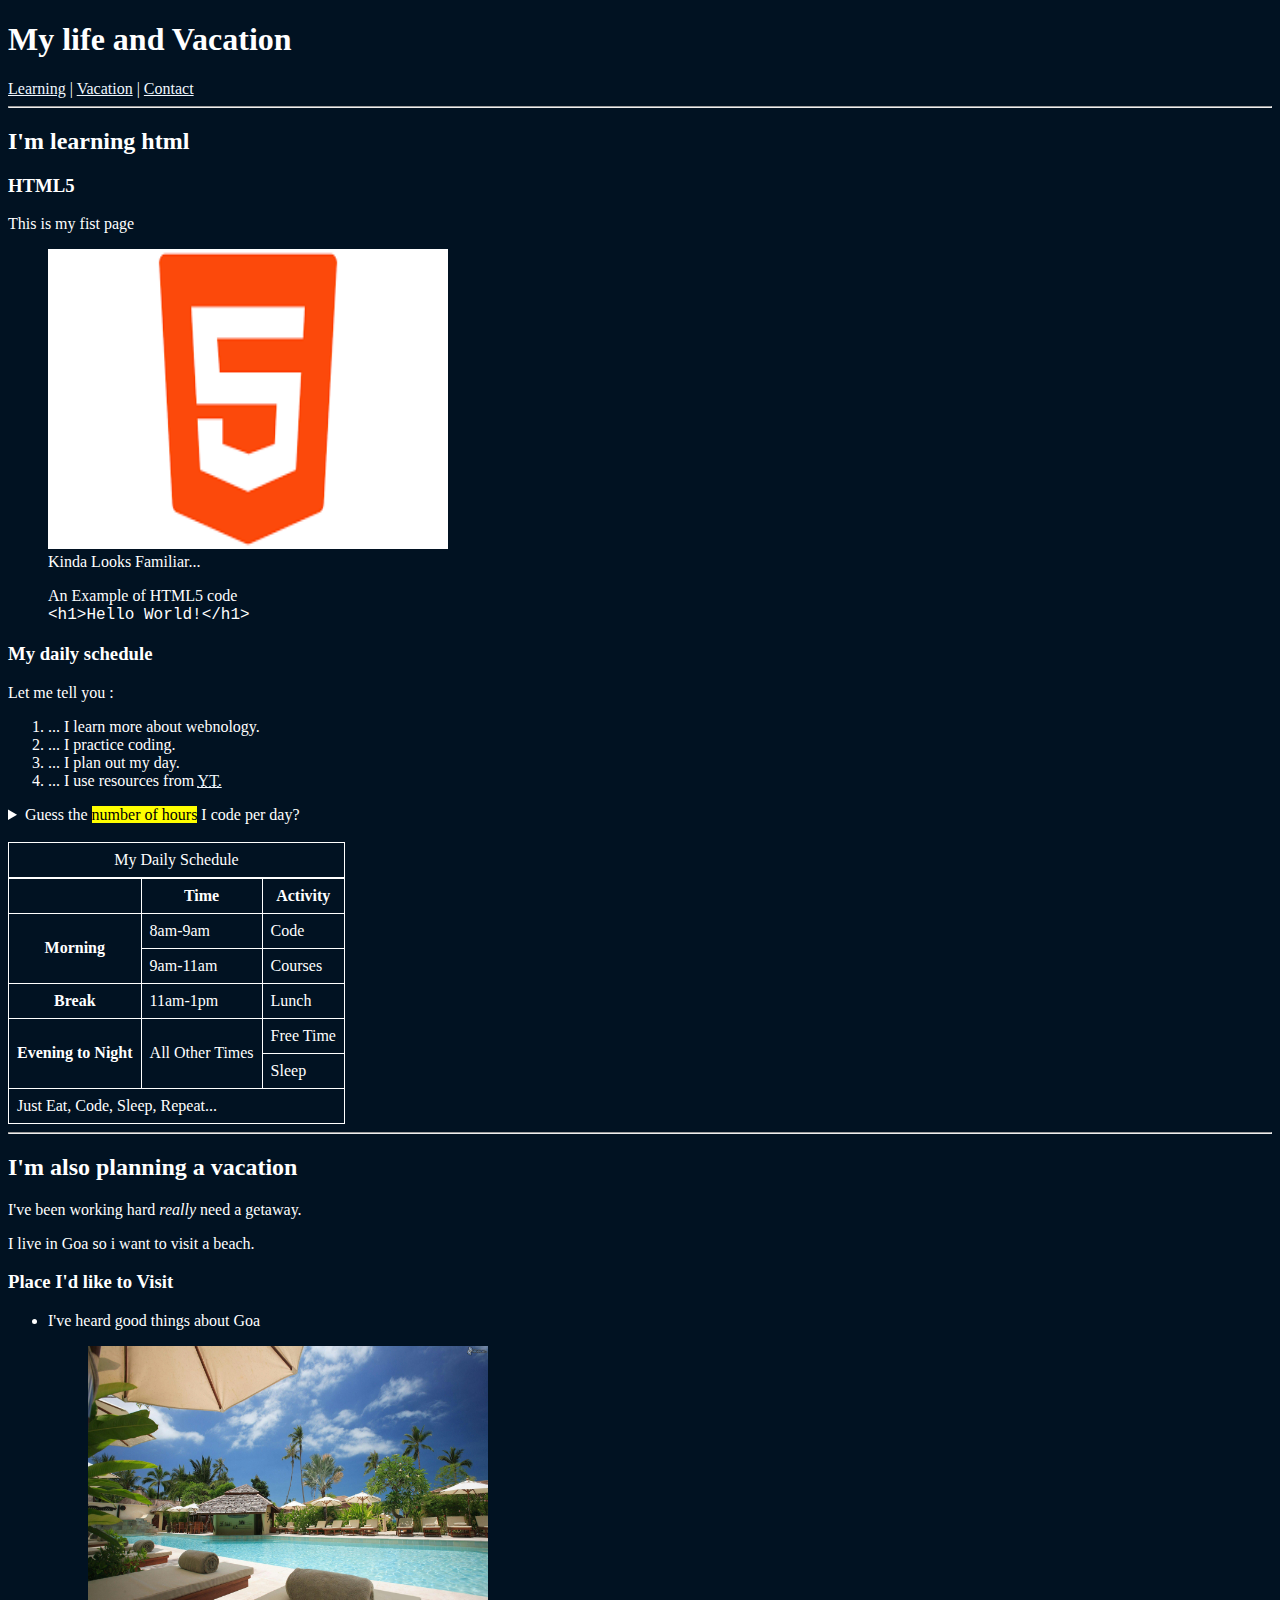
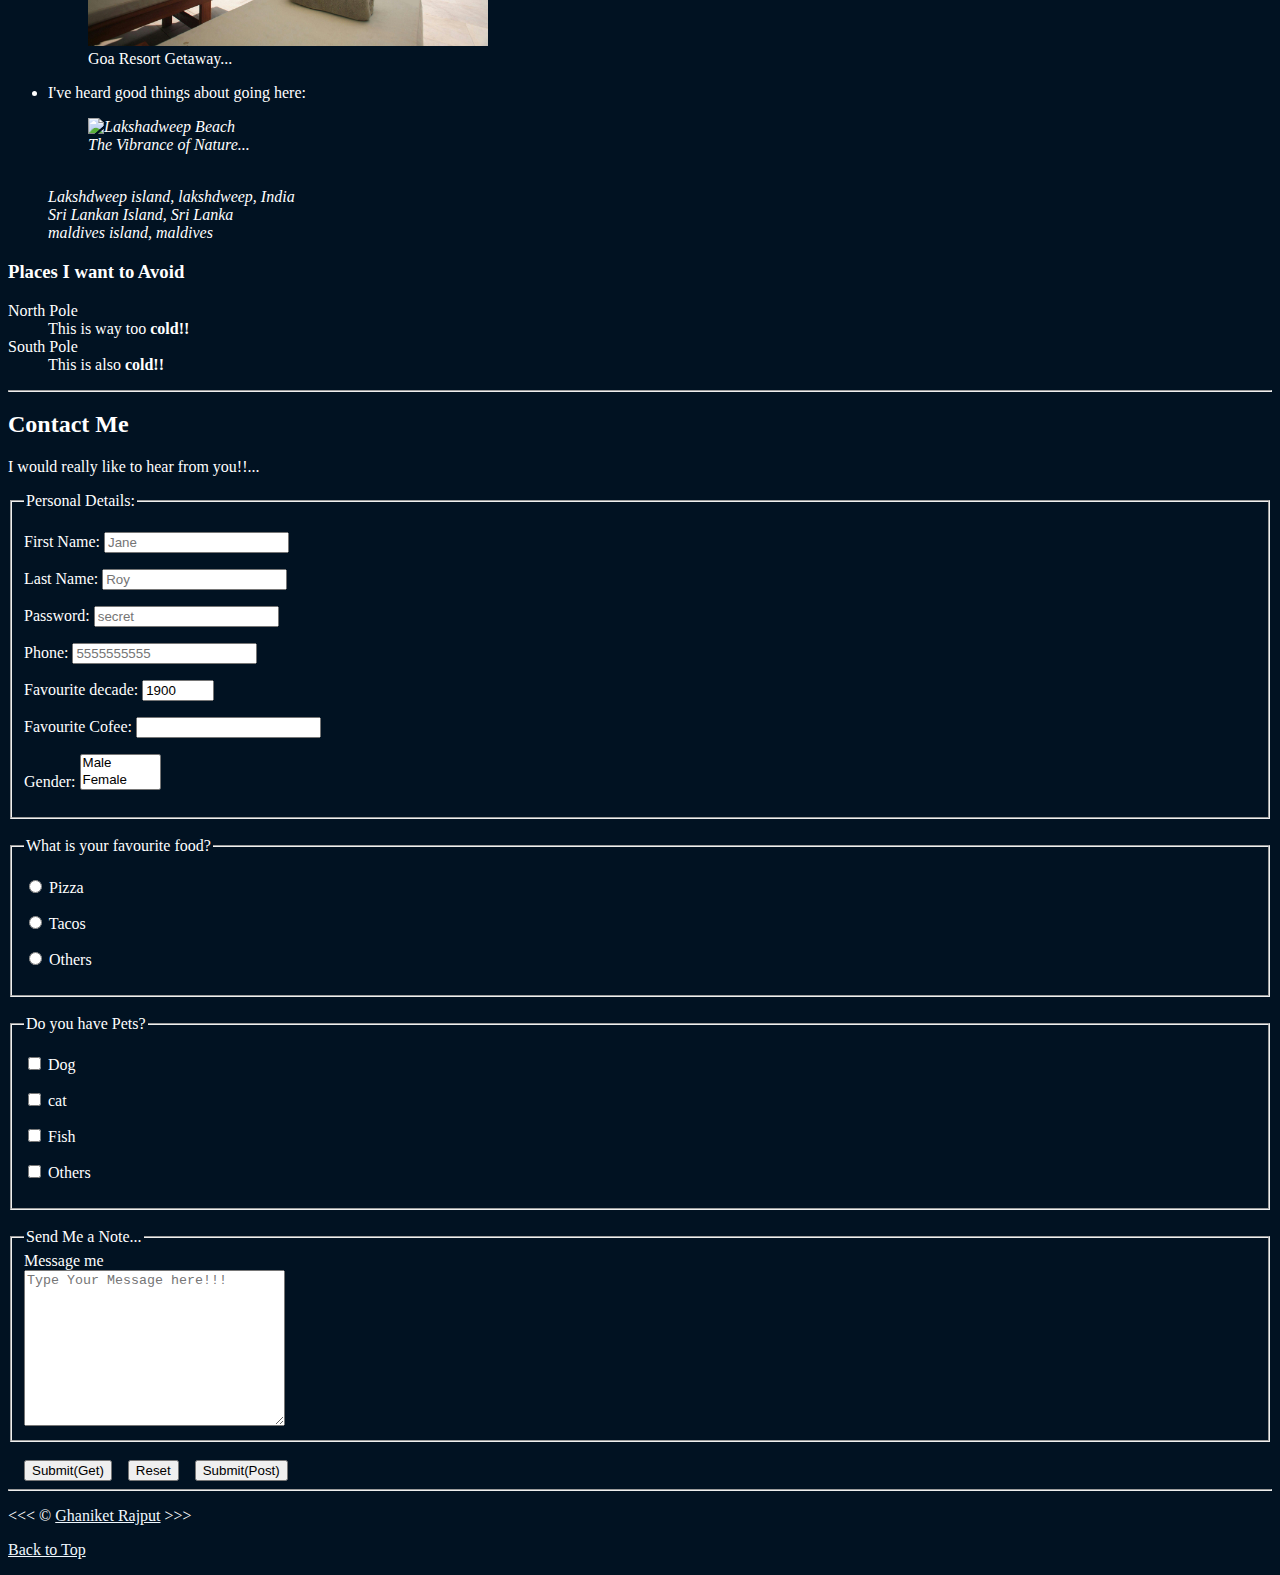
==== index.html @ 18b2eac6 "A modified expression." ====
<!DOCTYPE html>
<html lang="en">

<head>
  <meta charset="UTF-8">
  <meta name="author" content="Ghaniket Rajput">
  <meta name="description" content="This page contains all the the things I am learning html">
  <meta name="viewport" content="width=device-width, initial-scale=1.0">

  <title>HTML</title>
  <link rel="icon" href="image/download.png" type="image/x-icon">
  <link rel="stylesheet" href="main.css">
</head>

<body>
  <header> <!--can be more than one per page-->
    <!--header is a  semantic block element, semantic means it provides additional meaning rather than a generic divider to the code-->
    <h1>My life and Vacation</h1>

    <!--h1,h2..., p are all block elements -->
    <!--a, em, strong, abbr, address are all inline elements -->

    <nav aria-label="primary-navigation"> <!--can be more than one per page-->
      <a href="#learning">Learning</a> |
      <a href="#vacation">Vacation</a> |
      <a href="#contact">Contact</a>
    </nav>
  </header>
  <hr>


  <main> <!--main is a semantic block element and is only one per page -->
    <article id="learning">
      <!--rather than section, article is optimized as this time we know what the content is about -->
      <h2>I'm learning html</h2>

      <section>
        <h3>HTML5</h3>
        <p>This is my fist page</p>

        <figure>

          <img src="image/htmllogo310X163.png" alt="HTML LOGO" title="HTML LOGO" width="400" height="300"
            loading="lazy">

          <figcaption>Kinda Looks Familiar...
            <p>
              An Example of HTML5 code <br>
              <code>&lt;h1&gt;Hello World!&lt;/h1&gt;</code>
            </p>
          </figcaption>

        </figure>
      </section>
      <section>
        <h3>My daily schedule</h3>
        <p>Let me tell you :</p>
        <!--HTML entities starts with & and ends with ;-->
        <ol>
          <li>... I learn more about webnology.</li>
          <li>... I practice coding.</li>
          <li>... I plan out my day.</li>
          <li>
            ... I use resources from
            <a target="_blank" href="https://www.youtube.com/watch?v=iMj-TbN7ydg"><abbr title="YOUTUBE">YT.</abbr></a>
          </li>
        </ol>
        <aside> <!--it shows complimentary text that is not as much important as article-->
          <details> <!-- deatils and summary work together for creating a hidden text for a text-->
            <!--can also be used for quizzes or for extra details about product-->
            <summary>
              Guess the <mark> number of hours</mark> I code per day?
            </summary>
            <p>
              <strong>Answer:</strong><time datetime="PT4H"></time> 4-5 hours per day.
              <!--time element is used to show the time in the page.-->


            </p>
          </details>

        </aside>
        <br>

        <table>
          <caption>My Daily Schedule</caption>
          <thead>
            <tr>
              <th>&nbsp;</th>
              <th scope="col">Time</th>
              <th scope="col">Activity</th>
            </tr>
          </thead>
          <tbody>
            <tr>
              <th rowspan="2" scope="row">Morning</th>
              <td>
                <time datetime="08:00">8am-</time><time datetime="09:00">9am</time>
              </td>
              <td>Code</td>
            </tr>
            <tr>

              <td>
                <time datetime="09:00">9am-</time><time datetime="11:00">11am</time>
              </td>
              <td>Courses</td>
            </tr>
            <tr>
              <th scope="row">Break</th>
              <td>
                <time datetime="11:00">11am-</time><time datetime="13:00">1pm</time>
              </td>
              <td>Lunch</td>
            </tr>
            <tr>
              <th rowspan="2" scope="row">Evening to Night</th>
              <td rowspan="2">All Other Times</td>
              <td>Free Time</td>
            </tr>
            <tr>
              <td>Sleep</td>

            </tr>
          </tbody>
          <tfoot>
            <tr>
              <td colspan="3">Just Eat, Code, Sleep, Repeat...</td>
            </tr>

          </tfoot>

        </table>
      </section>
    </article>

    <hr>



    <article id="vacation">
      <h2>I'm also planning a vacation</h2>
      <p>I've been working hard <em>really</em> need a getaway.</p>
      <p>I live in Goa so i want to visit a beach.</p>

      <section>
        <h3>Place I'd like to Visit</h3>

        <!--LAZY LOADING IS USED TO LOAD THE PAGE FASTER IN BROWSER AS MULTIPLE IMAGES LOADING AT THE SAME TIME WILL LEAD TO DELAY IN THE WEB PAGE LOADING-->
        <ul>
          <li>
            <p>I've heard good things about Goa</p>
            <figure>
              <img src="image/vacation.jpg" alt="Vacation" title="Goa" height="300" width="400" loading="lazy">
              <figcaption>Goa Resort Getaway...</figcaption>
            </figure>

          </li>
          <li>
            <p>I've heard good things about going here:</p>
            <address>
              <figure>
                <img
                  src="https://images.pexels.com/photos/457878/pexels-photo-457878.jpeg?auto=compress&cs=tinysrgb&w=400"
                  alt="Lakshadweep Beach" title="It's 2'o' clock in Lakshadweep" loading="lazy" width="400"
                  height="300">
                <figcaption>The Vibrance of Nature...</figcaption>
              </figure>
              <br>
              Lakshdweep island, lakshdweep, India <br>
              Sri Lankan Island, Sri Lanka <br>
              maldives island, maldives <br>
            </address>
          </li>
        </ul>
      </section>

      <!--ToDo: Add More Places-->

      <section>
        <h3>Places I want to Avoid</h3>
        <dl>
          <dt>North Pole</dt>
          <dd>This is way too <strong>cold!!</strong></dd>
          <dt>South Pole</dt>
          <dd>This is also <strong>cold!!</strong></dd>
        </dl>
      </section>
    </article>
    <hr>
    <article id="contact"> </article>

    <h2>Contact Me</h2>
    <p>I would really like to hear from you!!...</p>
    <!-- in form
     for -> to match label with input
     id -> to match input with label
     name -> to group elements
     type -> the input type
     value -> value to be sent to server(radio,checkbox,option,datalist) -->

    <form action="https://httpbin.org/get" method="get">
      <fieldset>
        <legend>Personal Details:</legend>

        <p> <label for="firstname">First Name:</label>
          <input type="text" name="firstname" id="firstname" placeholder="Jane" autocomplete="on" required >
        </p>

        <!--autofocus allows you to type instantly as the page loads but used in only one of input fields-->

        <p> <label for="lastname">Last Name:</label>
          <input type="text" name="lastname" id="lastname" placeholder="Roy" autocomplete="on">
        </p>

        <!--input tag doesn't have a closing tag-->


        <p> <label for="Password">Password:</label>
          <input type="password" name="Password" id="Password" placeholder="secret">
        </p>

        <p> <label for="PhoneNunber">Phone:</label>
          <input type="tel" name="PhoneNunber" id="PhoneNunber" placeholder="5555555555"
            pattern="[0-9]{3}[0-9]{3}[0-9]{4}" required>

          <!--regex is used to match the pattern of the phone number-->

        </p>

        <p> <label for="decade">Favourite decade:</label>
          <input type="number" name="decade" id="decade" min="1900" max="2020" step="10" value="1900">

        </p>
        <!--    <p>
        <label for="coffee">Favourite Coffee:</label>
        <select name="coffee" id="coffee" multiple size="3">
          <optgroup label="Coffee">
          <option value="regualr coffee">Regular Coffee</option>
          <option value="iced coffee">Iced Coffee</option>
        </optgroup>
        <optgroup label="Espresso Drinks">
          <option value="latte" selected>Latte</option>
          <option value="Cappuccino">Cappuccino</option>
          <option value="Americano">Americano</option>
        </optgroup>
          <option value="Others">Others</option>
        </select>
      </p> -->
        <p>
          <label for="coffee"> Favourite Cofee:</label>
          <input type="text" name="coffee" id="coffee" list="coffee-list">
          <datalist id="coffee-list">
            <option value="coffee">
            <option value="iced coffee">
            <option value="latte">
            <option value="Cappuccino">
            <option value="Americano">
            <option value="Others">
          </datalist>
        </p>

        <p>
          <label for="gender">Gender:</label>
          <select name="gender" id="gender" multiple size="2">
            <option value="Male">Male</option>
            <option value="Female">Female</option>
            <option value="trans">Transgender</option>
            <option value="Others">Others</option>
          </select>
        </p>

      </fieldset>
      <br>
      <fieldset>
        <legend>What is your favourite food?</legend>

        <p> <input type="radio" id="pizza" name="food" value="pizza">
          <label for="pizza">Pizza</label>
        </p>

        <!-- the value attribute represents the value that will be sent to the server when the form is submitted -->

        <p>
          <input type="radio" name="food" id="tacos" value="tacos">
          <label for="tacos">Tacos</label>
        </p>
        <p>
          <input type="radio" name="food" id="other" value="others">
          <label for="other">Others</label>
        </p>

      </fieldset>
      <!--as the name attrib. is same for all of the choices then only one them will get selected and if name attrib. is different for each one of them ,multiple selections can be made-->
      <br>

      <fieldset>
        <legend>Do you have Pets?</legend>
        <p>
          <input type="checkbox" name="Dog" id="Dog" value="Dog">
          <label for="Dog">Dog</label>
        </p>
        <p>
          <input type="checkbox" name="cat" id="cat" value="cat">
          <label for="cat">cat</label>
        </p>
        <p>
          <input type="checkbox" name="fish" id="fish" value="fish">
          <label for="fish">Fish</label>
        </p>
        <p>
          <input type="checkbox" name="others" id="otherpet" value="other">

          <!-- NOTE  we cannot use the id "others" here coz id must be unique in the page -->

          <label for="otherpet">Others</label>
        </p>
      </fieldset>
      <br>

      <fieldset>
        <legend>Send Me a Note...</legend>
        <label for="message">Message me</label><br>
        <textarea name="message" id="message" cols="30" rows="10" placeholder="Type Your Message here!!!"></textarea>
      </fieldset>
      <br>

      &nbsp;&nbsp;&nbsp; <button type="submit">Submit(Get) </button>
      &nbsp;&nbsp;
      <button type="reset">Reset </button>
      &nbsp;&nbsp;
      <button type="submit" formaction="https://httpbin.org/post" formmethod="post">Submit(Post)</button>

      <!-- <input type="button" value="Clear"> -->

      <!-- above code just creates a button ,non functional  -->

      <!-- <input type="submit" value="Login"> -->

      <!-- above code creates button and gives it submitting functionality -->
      <!-- input tag can also be used to create button but 
        button itself provides more funciotnality -->

    </form>

  </main>
  <hr>

  <footer> <!--can be more than one per page-->
    <p>
      &lt;&lt;&lt; &copy; <a href="about.html" target="_blank"> Ghaniket Rajput</a> &gt;&gt;&gt;
    </p>
    <p><a href="#">Back to Top</a></p>
  </footer>
</body>

</html>
---- main.css ----
body,
html {
    font-size: 16px;

    background-color: #011222;
  



    color: #ffffff;

}

a {
    color: aliceblue
}

a:visited {
    color: rgb(1, 167, 167);
}

a:active {
    background-color: rgb(255, 255, 1);
}

a:hover {
    color: rgb(255, 255, 1);
}

table,
tr,
td,
th,
caption {
    border: 1px solid #ffffff;
    border-collapse: collapse;
    padding: 0.5rem;

}
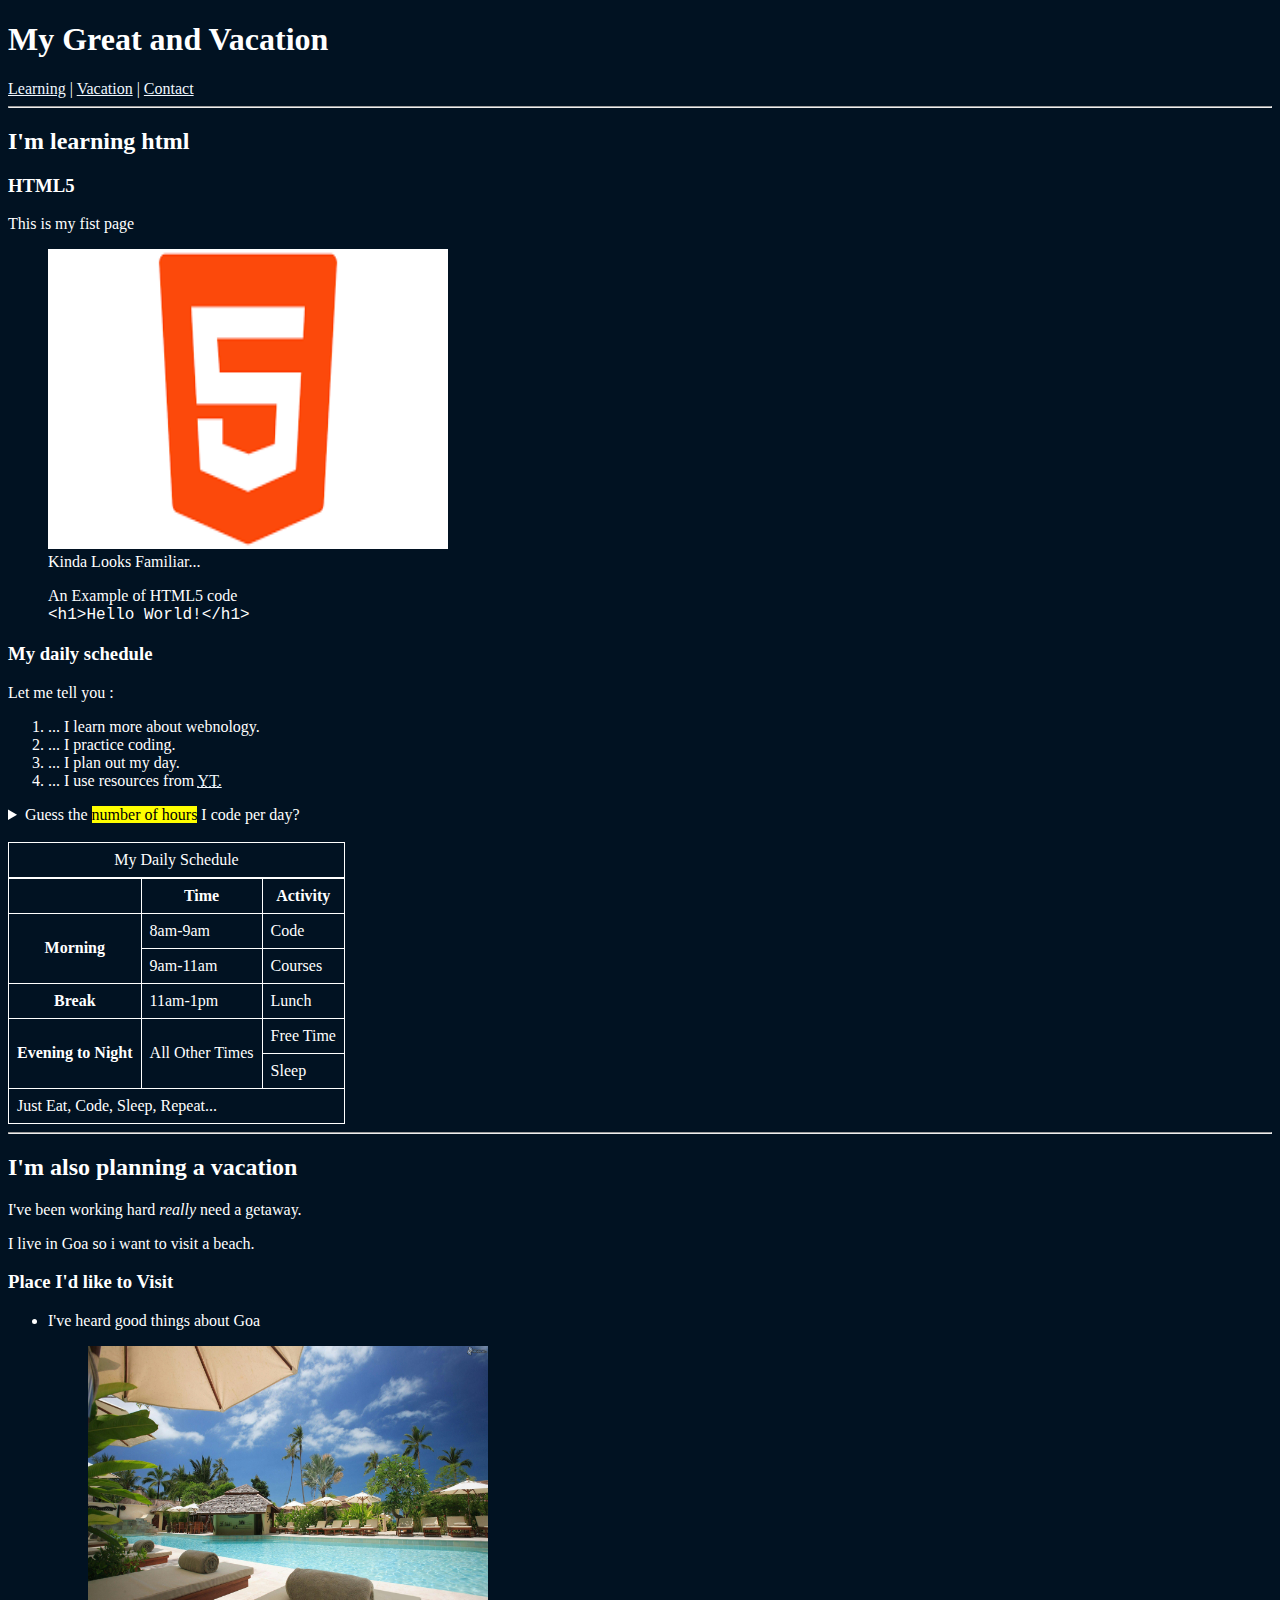
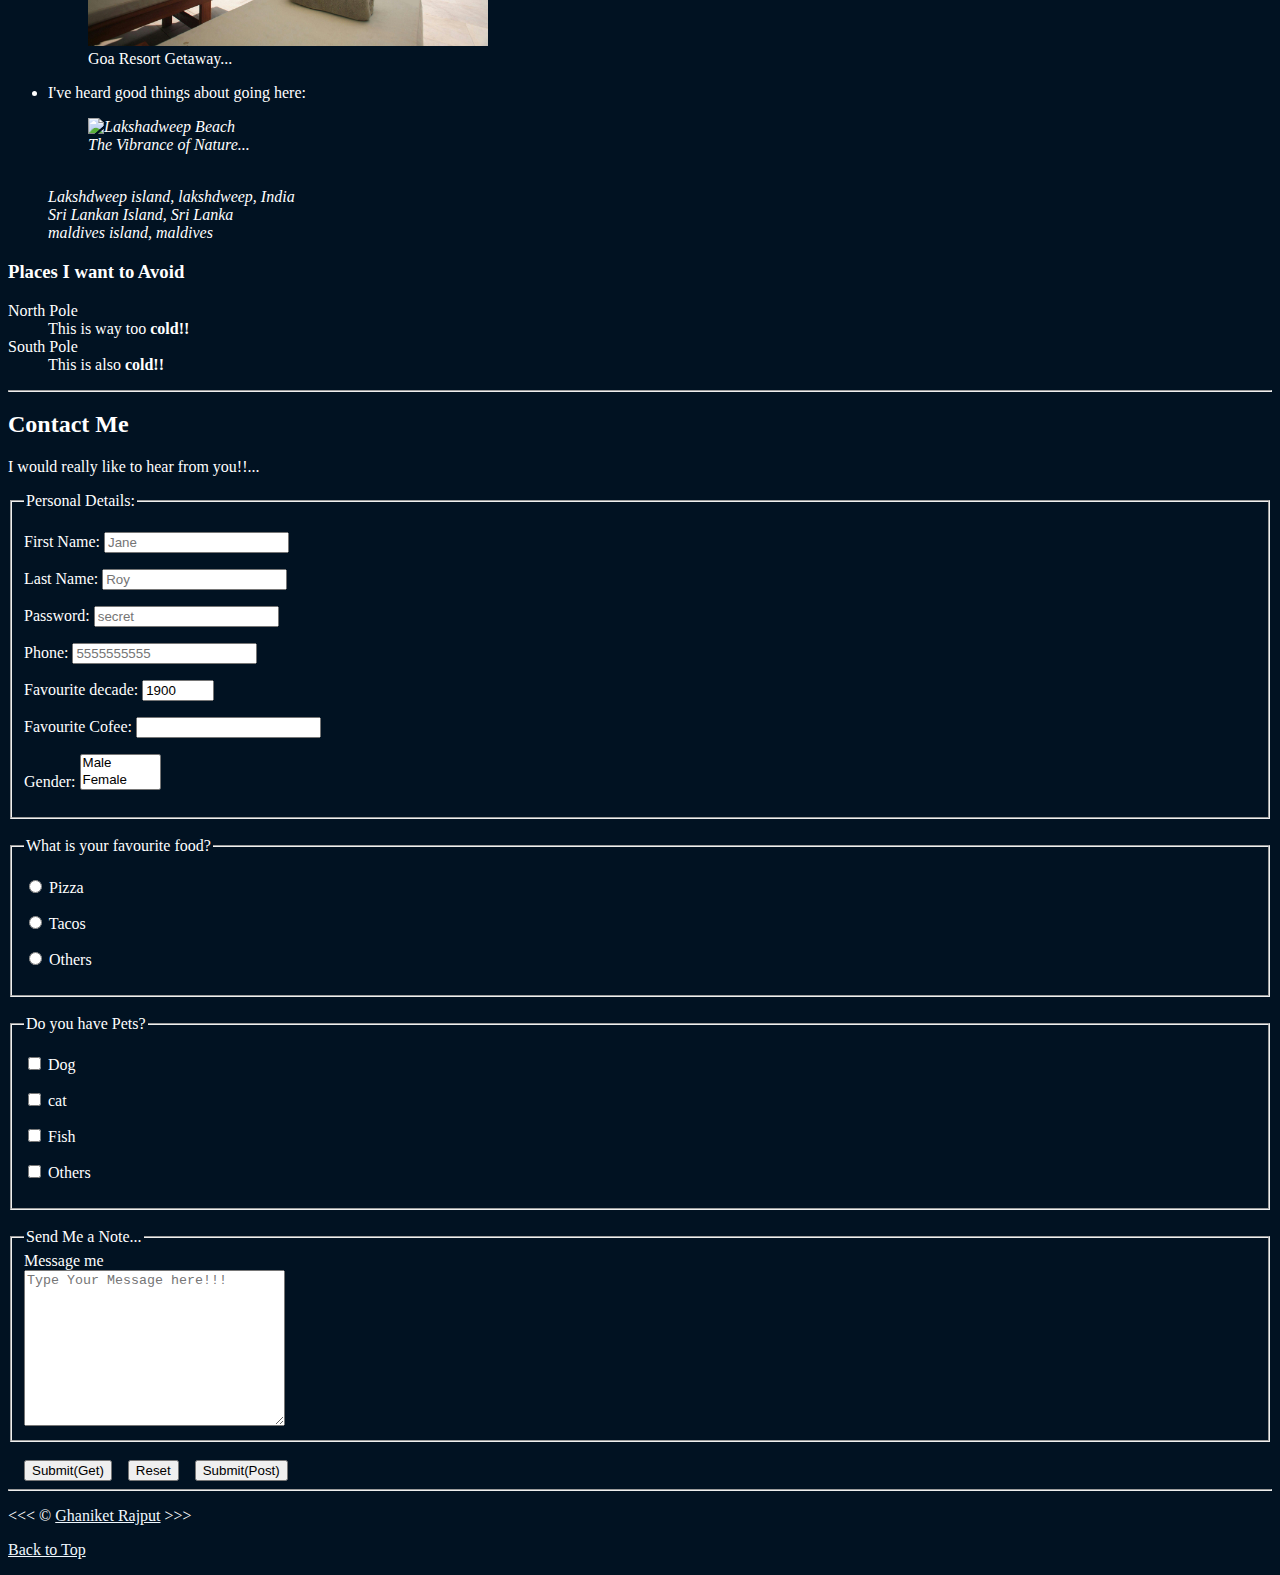
==== commit 54a4a5fa: "Another modification" ====
--- a/index.html
+++ b/index.html
@@ -15,7 +15,7 @@
 <body>
   <header> <!--can be more than one per page-->
     <!--header is a  semantic block element, semantic means it provides additional meaning rather than a generic divider to the code-->
-    <h1>My life and Vacation</h1>
+    <h1>My Great and Vacation</h1>
 
     <!--h1,h2..., p are all block elements -->
     <!--a, em, strong, abbr, address are all inline elements -->
